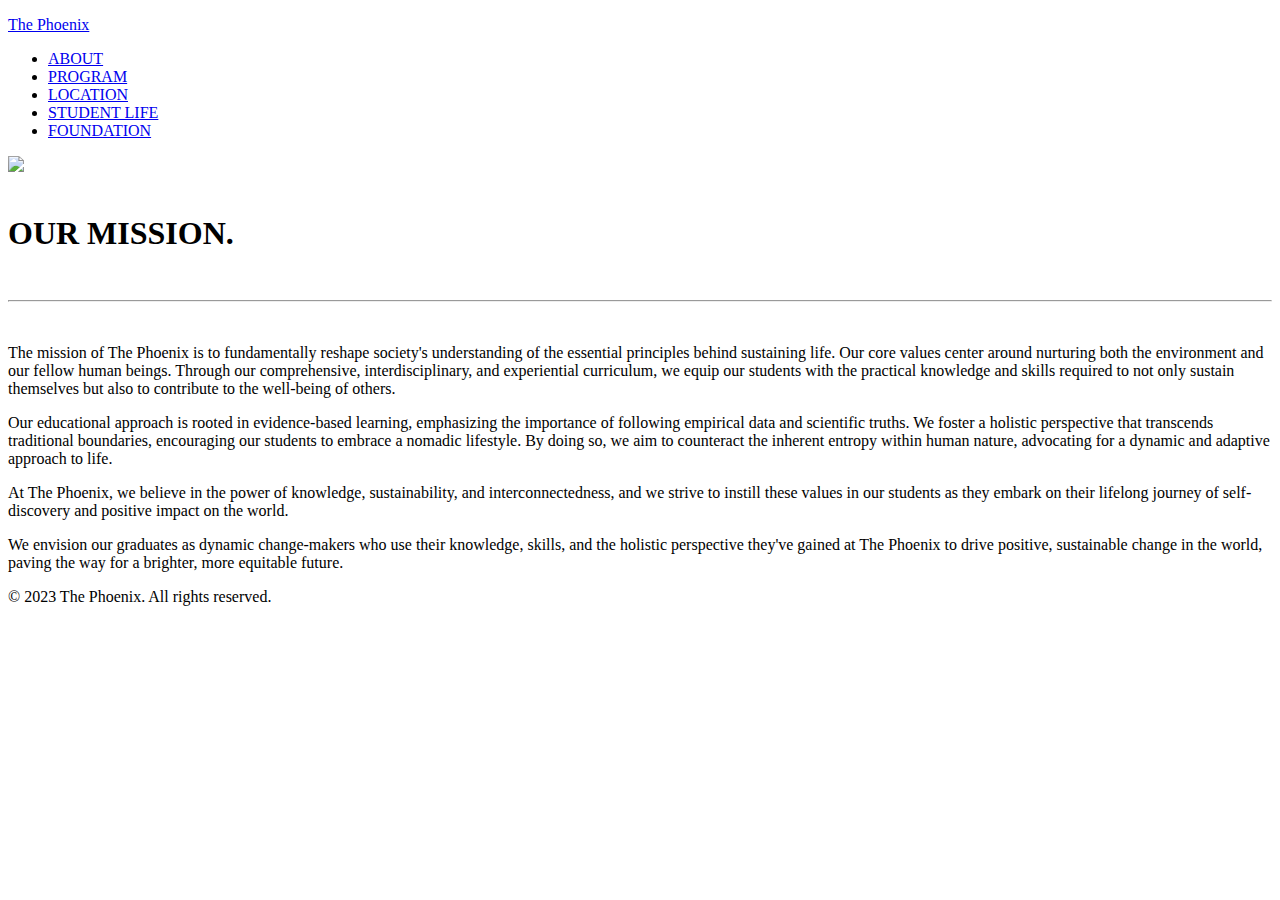
==== index.html @ 531739b6 "inital commit" ====
<!DOCTYPE html>
<html lang="en-us">
<head>
    <link type="text/css" rel="stylesheet" href="./res/styles/theme.css">
    <link type="text/css" rel="stylesheet" href="./res/styles/style1.css">
    <style>
    </style>
    <title>The Pheonix</title>
    <meta name="viewport" content="width=device-width, initial-scale=1">
</head>
<body>
    <nav>
        <div id="title">
            <p><a href="./index.html">The Phoenix</a></p>
        </div>

        <ul>
            <li><a class = "hlinks" href="./index.html">ABOUT</a></li>
            <li><a class = "hlinks" href="./curriculum.html">PROGRAM</a></li>
            <li><a class = "hlinks" href="./campus.html">LOCATION</a></li>
            <li><a class = "hlinks" href="./schedule.html">STUDENT LIFE</a></li>
            <li><a class = "hlinks" href="./foundation.html">FOUNDATION</a></li>
        </ul>
    </nav>

    <img id="hero" src="./res/img/hero1.jpg">

    <section class="main-content">        
        <br>

        <h1 id="statement">OUR MISSION.</h1>
        
        <br>
        <hr class="content-sep">
        <br>

        <p>The mission of The Phoenix is to fundamentally reshape society's understanding of the essential principles behind sustaining life. Our core values center around nurturing both the environment and our fellow human beings. Through our comprehensive, interdisciplinary, and experiential curriculum, we equip our students with the practical knowledge and skills required to not only sustain themselves but also to contribute to the well-being of others. </p>
        <p>Our educational approach is rooted in evidence-based learning, emphasizing the importance of following empirical data and scientific truths. We foster a holistic perspective that transcends traditional boundaries, encouraging our students to embrace a nomadic lifestyle. By doing so, we aim to counteract the inherent entropy within human nature, advocating for a dynamic and adaptive approach to life.</p>
        <p>At The Phoenix, we believe in the power of knowledge, sustainability, and interconnectedness, and we strive to instill these values in our students as they embark on their lifelong journey of self-discovery and positive impact on the world.</p>
        <p>We envision our graduates as dynamic change-makers who use their knowledge, skills, and the holistic perspective they've gained at The Phoenix to drive positive, sustainable change in the world, paving the way for a brighter, more equitable future.</p>
        
        <div class="spacer2"></div>
    </section>
    
   
    
    <footer>
        <p>&copy; 2023 The Phoenix. All rights reserved.</p>
    </footer>
</body>

</html>
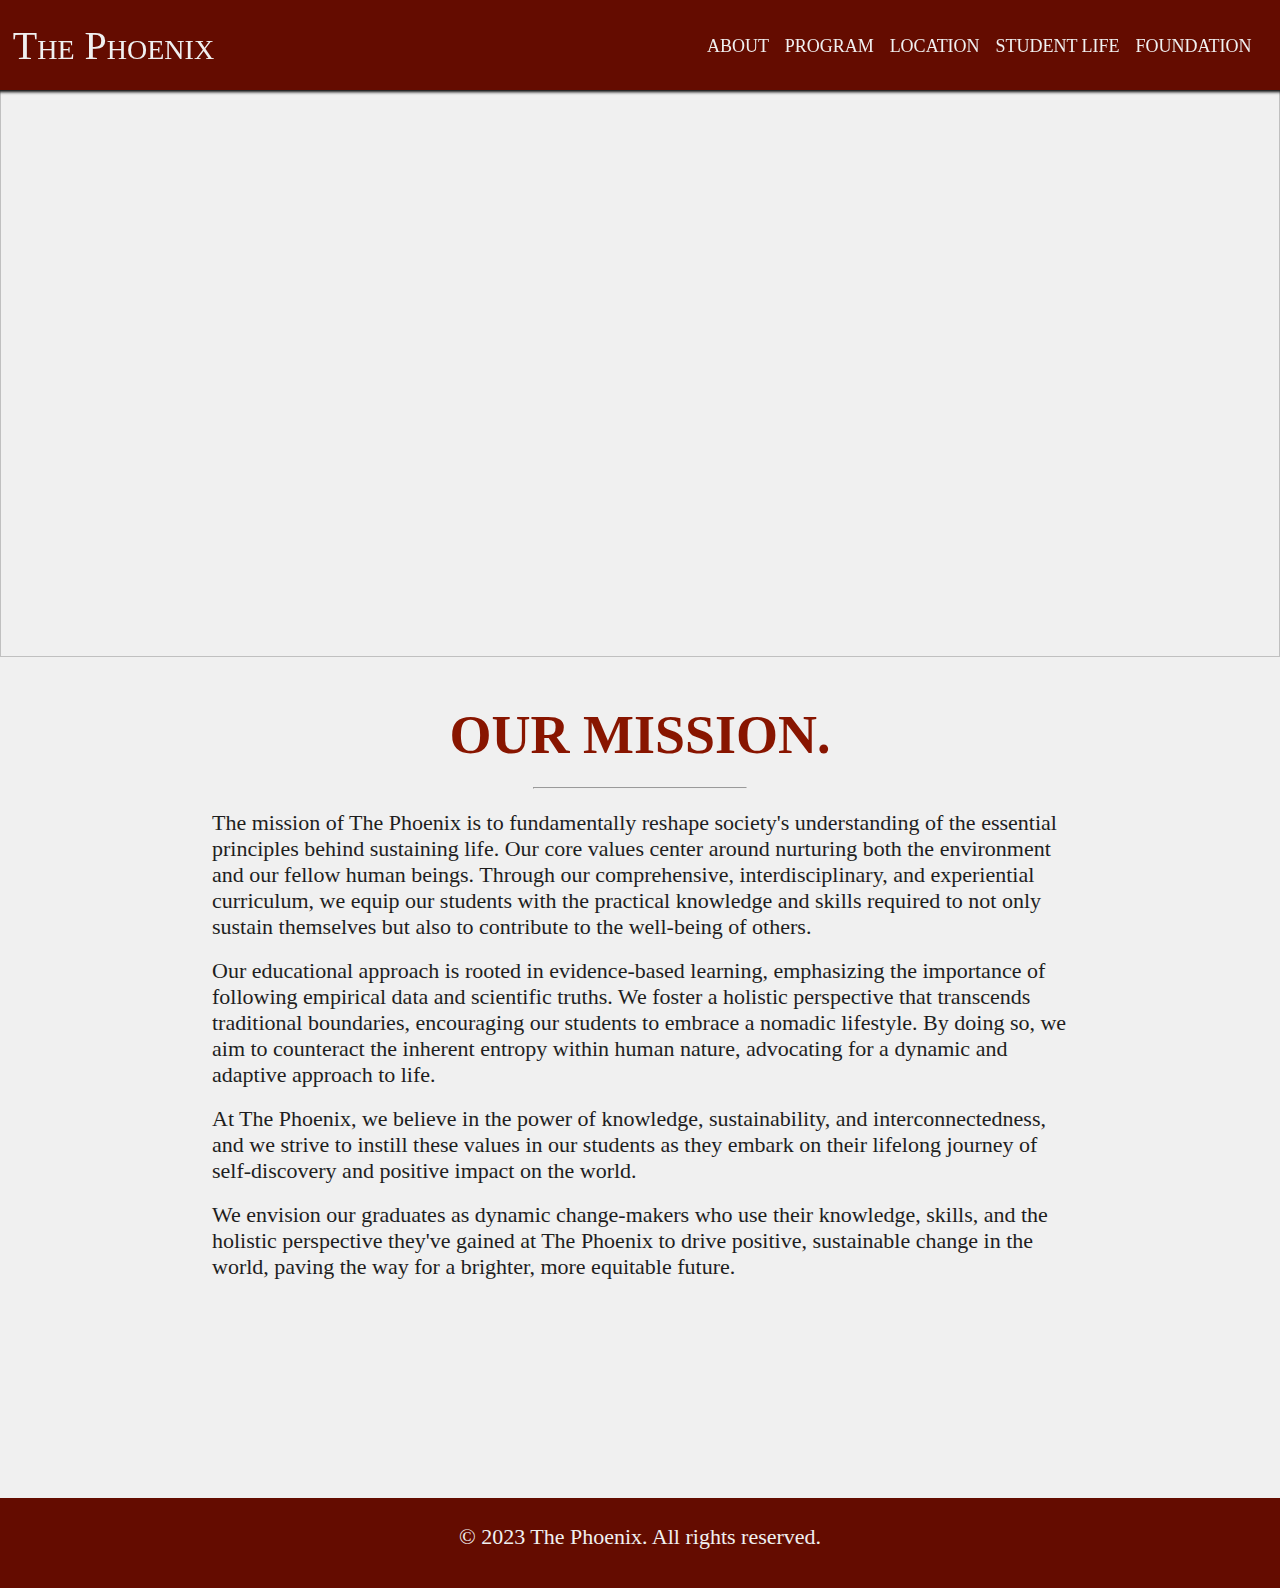
==== commit 9c840e56: "Update index.html" ====
--- a/index.html
+++ b/index.html
@@ -5,7 +5,7 @@
     <link type="text/css" rel="stylesheet" href="./res/styles/style1.css">
     <style>
     </style>
-    <title>The Pheonix</title>
+    <title>The Phoenix</title>
     <meta name="viewport" content="width=device-width, initial-scale=1">
 </head>
 <body>
--- a/res/styles/theme.css
+++ b/res/styles/theme.css
@@ -0,0 +1,16 @@
+:root {
+    --bg-dred: rgba(100, 12, 0, 1);
+    --bg-dgrey: rgba(56, 56, 56, 1);
+    --bg-lgrey: rgba(210, 210, 210, 1);
+    --bg-white: rgba(240, 240, 240, 1);
+
+    --font-black: rgba(30, 30, 30, 1);
+    --font-lgrey: rgb(83, 77, 77);
+    --font-white: rgba(240, 240, 240, 1);
+    --font-dred: rgba(136, 21, 0, 1);
+
+    --text-small: 18px;
+    --text-med: 22px;
+    --text-large: 40px;
+    --text-xlarge: 54px;
+}--- a/res/styles/style1.css
+++ b/res/styles/style1.css
@@ -0,0 +1,121 @@
+* {
+    font-family: Georgia, serif;
+    margin: 0px;
+    padding: 0px;
+    font-size: var(--text-med);
+    box-sizing: border-box;
+}
+
+html {
+    /* makes the footer look better */
+    background-color: var(--bg-dred);
+}
+
+body {
+    background-color: var(--bg-white);
+    color: var(--font-black)
+}
+
+img#hero {
+    z-index: -1;
+    width: 100%;
+    height: 73vh;
+    object-fit: cover;
+}
+
+nav {
+    background-color: var(--bg-dred);
+    color: var(--font-white);
+    height: 10vh;
+    width: 100vw;
+    padding: 1vh 1vw;
+    position: fixed;
+    top: 0px;
+    display: flex;
+    align-items: center;
+    box-shadow: 0 0px 3px 2px black;
+}
+
+#title {
+    float: left;
+}
+
+#title a {
+    font-size: var(--text-large);
+}
+
+nav ul {
+    list-style: none;
+    margin-left: auto;
+    width: 45vw;
+    float: right;
+    display: flex;
+    flex-direction: row;
+    justify-content: space-evenly;
+}
+
+nav li {
+    display: inline;
+}
+
+nav a {
+    font-size: var(--text-small);
+    text-decoration: none;
+    font-variant: small-caps;
+    color: var(--font-white);
+}
+
+.main-content {
+    padding: 20px;
+    margin: auto;
+    width: 70vw;
+    align-items: center;
+    color: var(--font-black);
+    font-size: var(--text-small);
+}
+
+.main-content p {
+    margin-bottom: 2vh;
+}
+
+.main-content a {
+    color: var(--font-dred);
+    text-decoration: none;
+}
+
+.main-content a:hover {
+    text-decoration: underline;
+}
+
+footer {    
+    text-align: center;
+    background-color: var(--bg-dred);
+    color: var(--font-white);
+    padding: 2%;
+    width: 100%;
+    height: 10vh;
+}
+
+.spacer1 {
+    height: 10vh;
+}
+
+.spacer2 {
+    height: 20vh;
+}
+
+.spacer3 {
+    height: 30vh;
+}
+
+hr.content-sep {
+    width: 25%;
+    margin: auto;
+}
+
+h1#statement {
+    font-size: var(--text-xlarge);
+    font-weight: bolder;
+    color: var(--font-dred);
+    text-align: center;
+}
